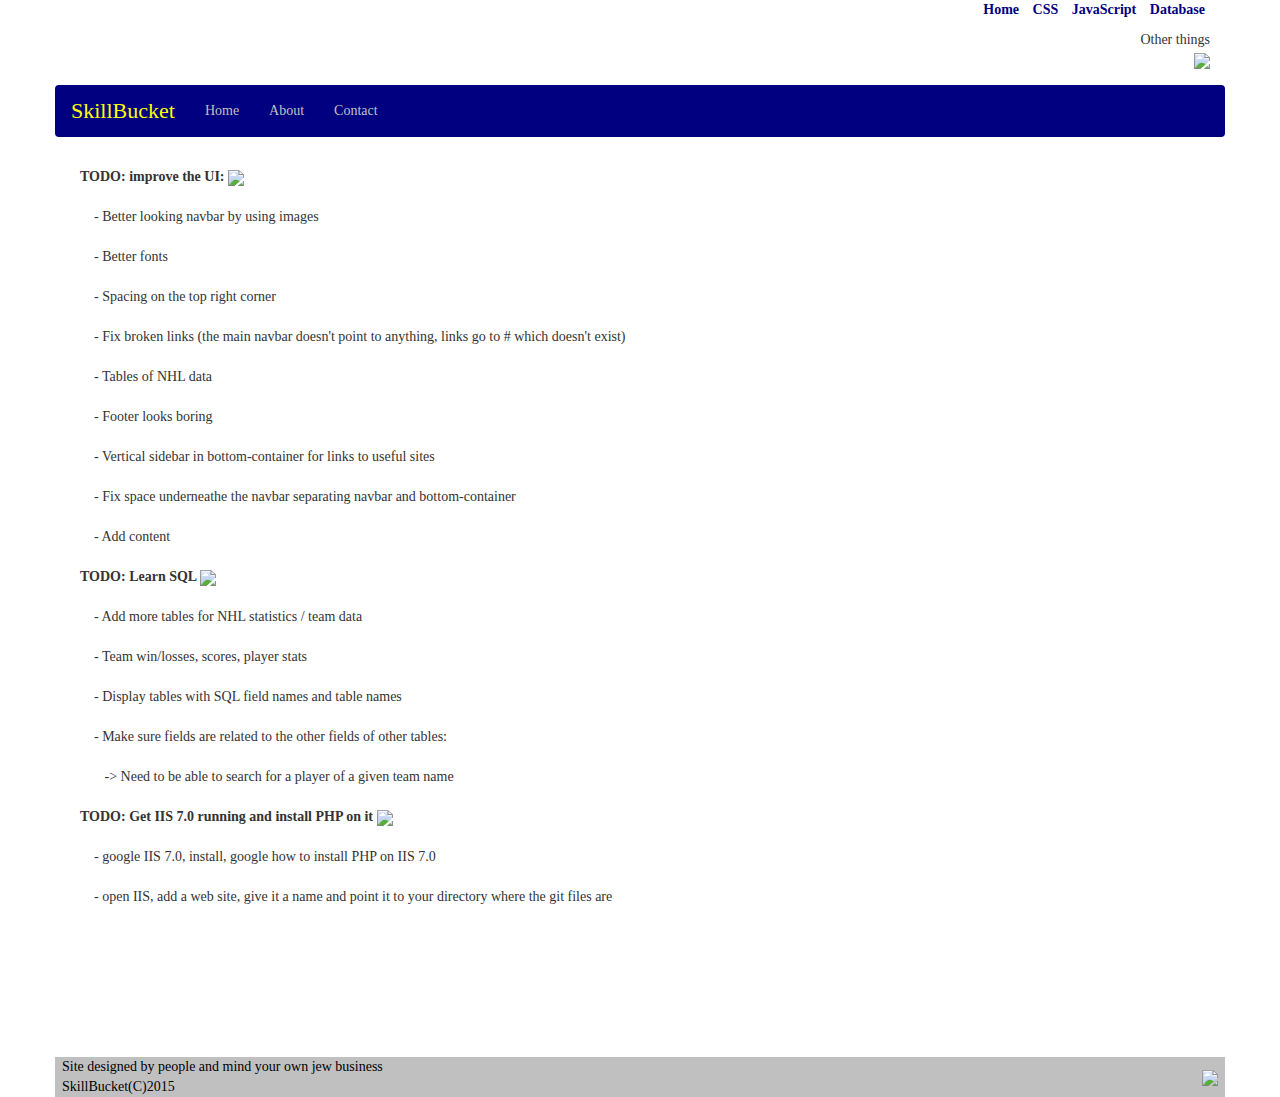
==== index_b.html @ 90619fb7 "nhltable" ====
<!DOCTYPE html>
<html class="full" lang="en">
<head>
	<title>
		SkillBucket
	</title>
	<!-- Include bootstrap CSS and javascript -->
	<link rel="stylesheet" href="https://maxcdn.bootstrapcdn.com/bootstrap/3.3.2/css/bootstrap.min.css">
	<script src="https://maxcdn.bootstrapcdn.com/bootstrap/3.3.2/js/bootstrap.min.js"></script>
	
	<!-- jQuery --> 
	<script type="text/javascript" src="jquery2.js"></script>
	
	<!-- Custom CSS and javascript -->
	<link rel='stylesheet' type='text/css' href='style_b.css'/>
	<link rel='stylesheet' type='text/css' href='js_b.js'/>
</head>


<body>

	<div class="container top-container">
		<div class="row">
			<div class="col-md-6 col-md-6-left">
				<img class="banner" src="../skillbucket/assets/images/skillbucket.png"  alt=""/>
			</div>
		  <div class="col-md-6 col-md-6-right text-right">
			<table class="pull-right">
				<tr>
					<td>
						<ul class="list-inline">
							<li><a class="navtable-link" href="../skillbucket/index_b.html">Home </a></li>
							<li><a class="navtable-link" href="../skillbucket/index_b.html">CSS </a></li>
							<li><a class="navtable-link" href="../skillbucket/index_b.html">JavaScript </a></li>
							<li><a class="navtable-link" href="../skillbucket/index_b.html">Database</a></li>
						</ul>
					</td>
				</tr>
			
				<tr>
					<td>
						Other things
					</td>
				</tr>
				<tr>
					<td>
						<img class="navtable-image" src="../skillbucket/assets/images/Icons.png" />
					</td>
				</tr>
				</table>
		  </div>
		</div>
		
		<nav class="navbar">
		  <div class="container">
			<div class="navbar-header">
			  <button type="button" class="navbar-toggle collapsed" data-toggle="collapse" data-target="#navbar" aria-expanded="false" aria-controls="navbar">
				<span class="sr-only">Toggle navigation</span>
				<span class="icon-bar"></span>
				<span class="icon-bar"></span>
				<span class="icon-bar"></span>
			  </button>
			  <a class="navbar-brand" href="#">SkillBucket</a>
			</div>
			<div id="navbar" class="collapse navbar-collapse">
			  <ul class="nav navbar-nav">
				<li class="active"><a href="#">Home</a></li>
				<li><a href="#about">About</a></li>
				<li><a href="#contact">Contact</a></li>
			  </ul>
			</div><!--/.nav-collapse -->
		  </div>
		</nav>
	</div>
	
	<div class="container bottom-container">
		<div style="padding:10px">
			<b>TODO:  improve the UI: </b>  <img style="height:60px;width:auto;" src="http://rack.3.mshcdn.com/media/ZgkyMDEzLzA0LzMwLzFlL2NvZGluZ2Z1dHVyLmQ1MzY5LmpwZwpwCXRodW1iCTk1MHg1MzQjCmUJanBn/fce2cac8/a4d/coding-future.jpg" /><br/><br/>
			&nbsp;&nbsp;&nbsp; - Better looking navbar by using images<br/><br/>
			&nbsp;&nbsp;&nbsp; - Better fonts<br/><br/>
			&nbsp;&nbsp;&nbsp; - Spacing on the top right corner<br/><br/>
			&nbsp;&nbsp;&nbsp; - Fix broken links (the main navbar doesn't point to anything, links go to # which doesn't exist)<br/><br/>
			&nbsp;&nbsp;&nbsp; - Tables of NHL data<br/><br/>
			&nbsp;&nbsp;&nbsp; - Footer looks boring<br/><br/>
			&nbsp;&nbsp;&nbsp; - Vertical sidebar in bottom-container for links to useful sites<br/><br/>
			&nbsp;&nbsp;&nbsp; - Fix space underneathe the navbar separating navbar and bottom-container<br/><br/>
			&nbsp;&nbsp;&nbsp; - Add content<br/><br/>
			
			<b>TODO: Learn SQL </b>  <img style="height:60px; width:auto;"src="http://thumbs.dreamstime.com/z/orange-man-sql-databases-23881684.jpg"><br/><br/>
			&nbsp;&nbsp;&nbsp; - Add more tables for NHL statistics / team data<br/><br/>
			&nbsp;&nbsp;&nbsp; - Team win/losses, scores, player stats<br/><br/>
			&nbsp;&nbsp;&nbsp; - Display tables with SQL field names and table names<br/><br/>
			&nbsp;&nbsp;&nbsp; - Make sure fields are related to the other fields of other tables:<br/><br/>
			&nbsp;&nbsp;&nbsp;&nbsp;&nbsp;&nbsp;  -> Need to be able to search for a player of a given team name<br/><br/>
		
			<b>TODO: Get IIS 7.0 running and install PHP on it </b> <img style="height:60px;width:auto;"src="https://pbs.twimg.com/profile_images/534776558238437376/yxrm83O7.jpeg" /><br/><br/>
			&nbsp;&nbsp;&nbsp; - google IIS 7.0, install, google how to install PHP on IIS 7.0 <br/><br/>
			&nbsp;&nbsp;&nbsp; - open IIS, add a web site, give it a name and point it to your directory where the git files are <br/><br/>
		</div>
	</div>
	
	<div class="container footer">
		<table>
			<tr>
				<td>&nbsp;&nbsp;Site designed by people and mind your own jew business <br/> &nbsp;&nbsp;SkillBucket(C)2015</td>
				<td class="right-side"><img class="navtable-image" src="../skillbucket/assets/images/Icons.png" />&nbsp;&nbsp;</td>
			</tr>
		</table>
	</div>
	
</body>
</html>
---- style_b.css ----
/*!
 * Start Bootstrap - The Big Picture HTML Template (http://startbootstrap.com)
 * Code licensed under the Apache License v2.0.
 * For details, see http://www.apache.org/licenses/LICENSE-2.0.
 */

body 
{
	background: none;
}

.full 
{
	 background: url(http://www.workathome481.com/uploads/Loops-Background.jpg) no-repeat center center fixed; 
	 -webkit-background-size: cover;
	 -moz-background-size: cover;
	 -o-background-size: cover;
	 background-size: cover;
}

html, body 
{
    height: 100%;
	margin: 0;
    padding: 0;
	font-family:'Tahoma',serif;
}

body
{
	
}

.top-container
{	
	padding:0px;
}

.bottom-container
{
	height:100%;
	background-color:white;
}

html
{
	 position: relative;
	 min-height: 100%;
}

.navbar-brand
{
	font-size: 22px;
	color: yellow;
}

.navbar-brand:hover
{
	color:gold;
}

.navbar, .navbar-fixed-top
{
	background-color:navy;
}

.row
{
	max-height:85px;
	overflow:hidden;
	height:100%;
	margin-right: 0px;
	margin-left:0px;
}

.col-md-6-left
{
	min-height:85px;
}

.col-md-6-right
{
	min-height:85px;
	height:auto;
}

.navtable-image
{
	height:30px;
	width:auto;
}

.navtable-link
{
	color:navy;
	font-weight:bold;
}

a
{
	color:silver;
}

.footer
{
padding:0px;
	margin-left:auto;
	margin-right:auto;
}

.footer > table
{
	color:black;
	width:100%;
	background-color:silver;
}

.right-side
{
	text-align:right;
}
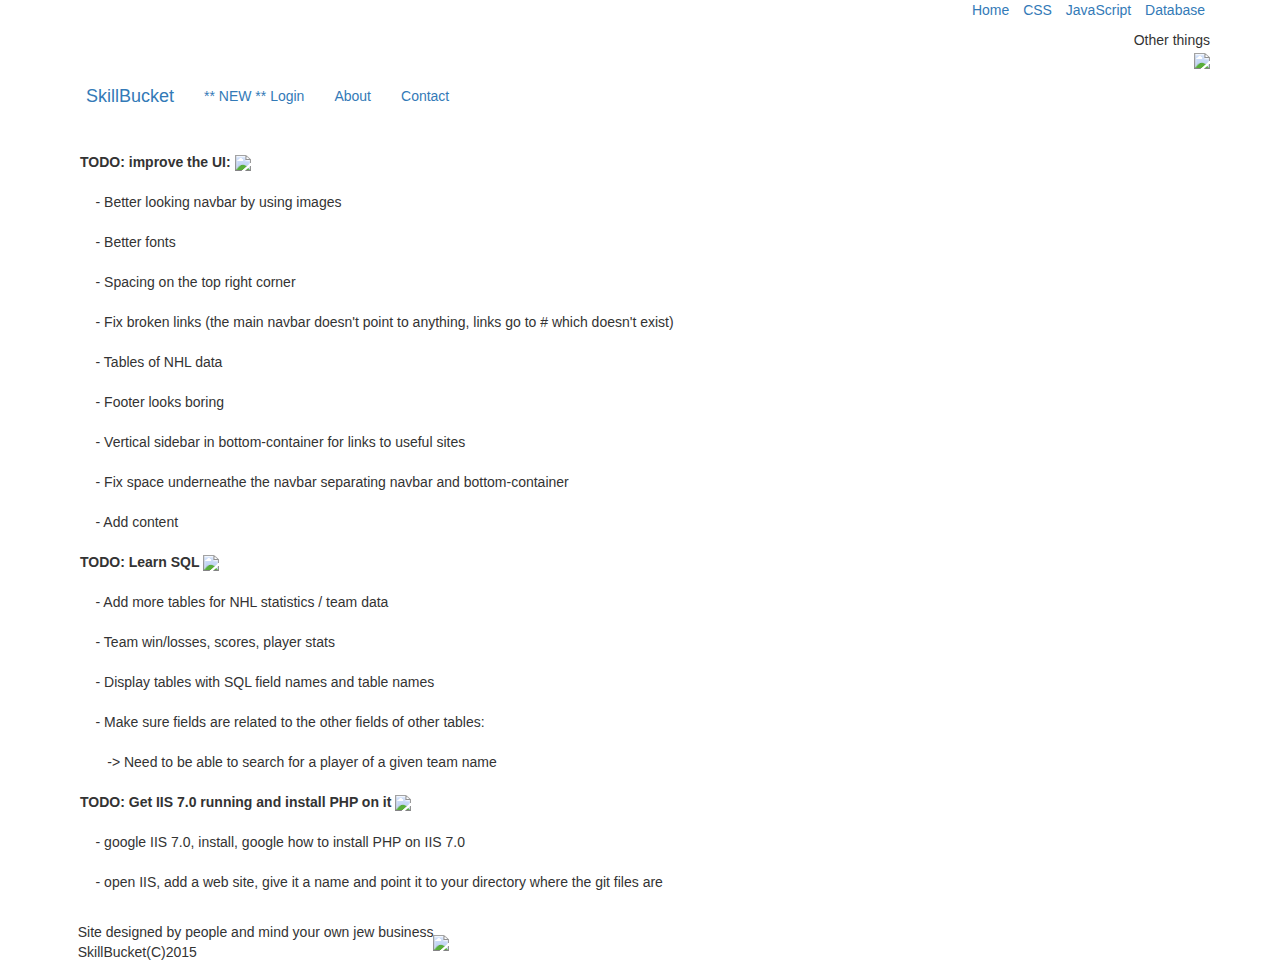
==== commit 8fbbca59: "Added login page" ====
--- a/index_b.html
+++ b/index_b.html
@@ -9,11 +9,11 @@
 	<script src="https://maxcdn.bootstrapcdn.com/bootstrap/3.3.2/js/bootstrap.min.js"></script>
 	
 	<!-- jQuery --> 
-	<script type="text/javascript" src="jquery2.js"></script>
+	<script type="text/javascript" src="../skillbucket/assets/js/jquery2.js"></script>
 	
 	<!-- Custom CSS and javascript -->
-	<link rel='stylesheet' type='text/css' href='style_b.css'/>
-	<link rel='stylesheet' type='text/css' href='js_b.js'/>
+	<link rel='stylesheet' type='text/css' href='../skillbucket/assets/style/style_b.css'/>
+	<link rel='stylesheet' type='text/css' href='../skillbucket/assets/js/js_b.js'/>
 </head>
 
 
@@ -64,7 +64,7 @@
 			</div>
 			<div id="navbar" class="collapse navbar-collapse">
 			  <ul class="nav navbar-nav">
-				<li class="active"><a href="#">Home</a></li>
+				<li class="active"><a href="../skillbucket/login_b.html">** NEW ** Login</a></li>
 				<li><a href="#about">About</a></li>
 				<li><a href="#contact">Contact</a></li>
 			  </ul>
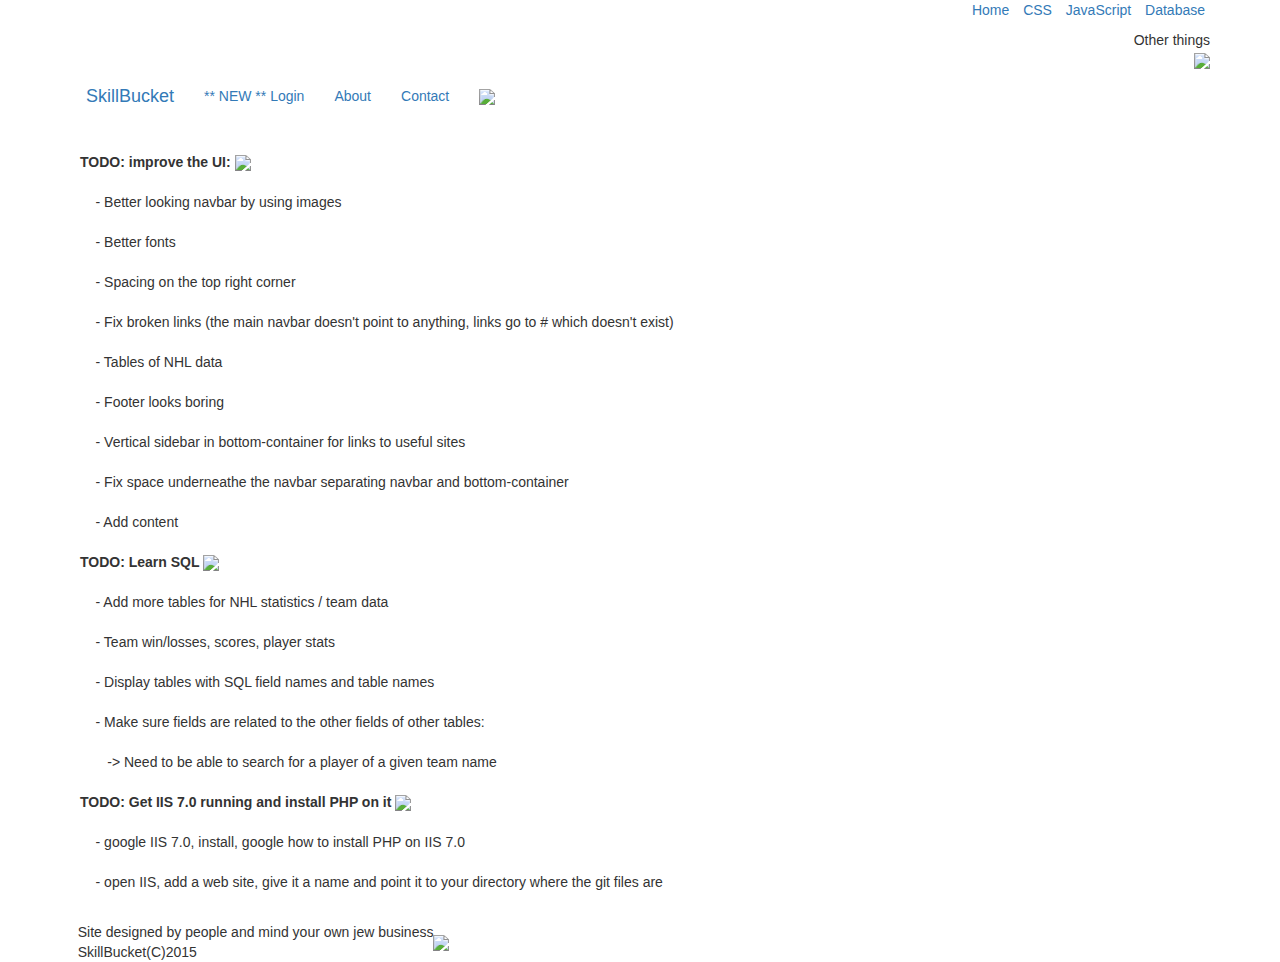
==== commit 345ae416: "addedlink" ====
--- a/index_b.html
+++ b/index_b.html
@@ -67,6 +67,7 @@
 				<li class="active"><a href="../skillbucket/login_b.html">** NEW ** Login</a></li>
 				<li><a href="#about">About</a></li>
 				<li><a href="#contact">Contact</a></li>
+				<li class="active"><a href="../skillbucket/misc/nhltable.html"><img src="http://kirstenburns.com/5a/images/logo_nhl_small.gif"></a></li>
 			  </ul>
 			</div><!--/.nav-collapse -->
 		  </div>
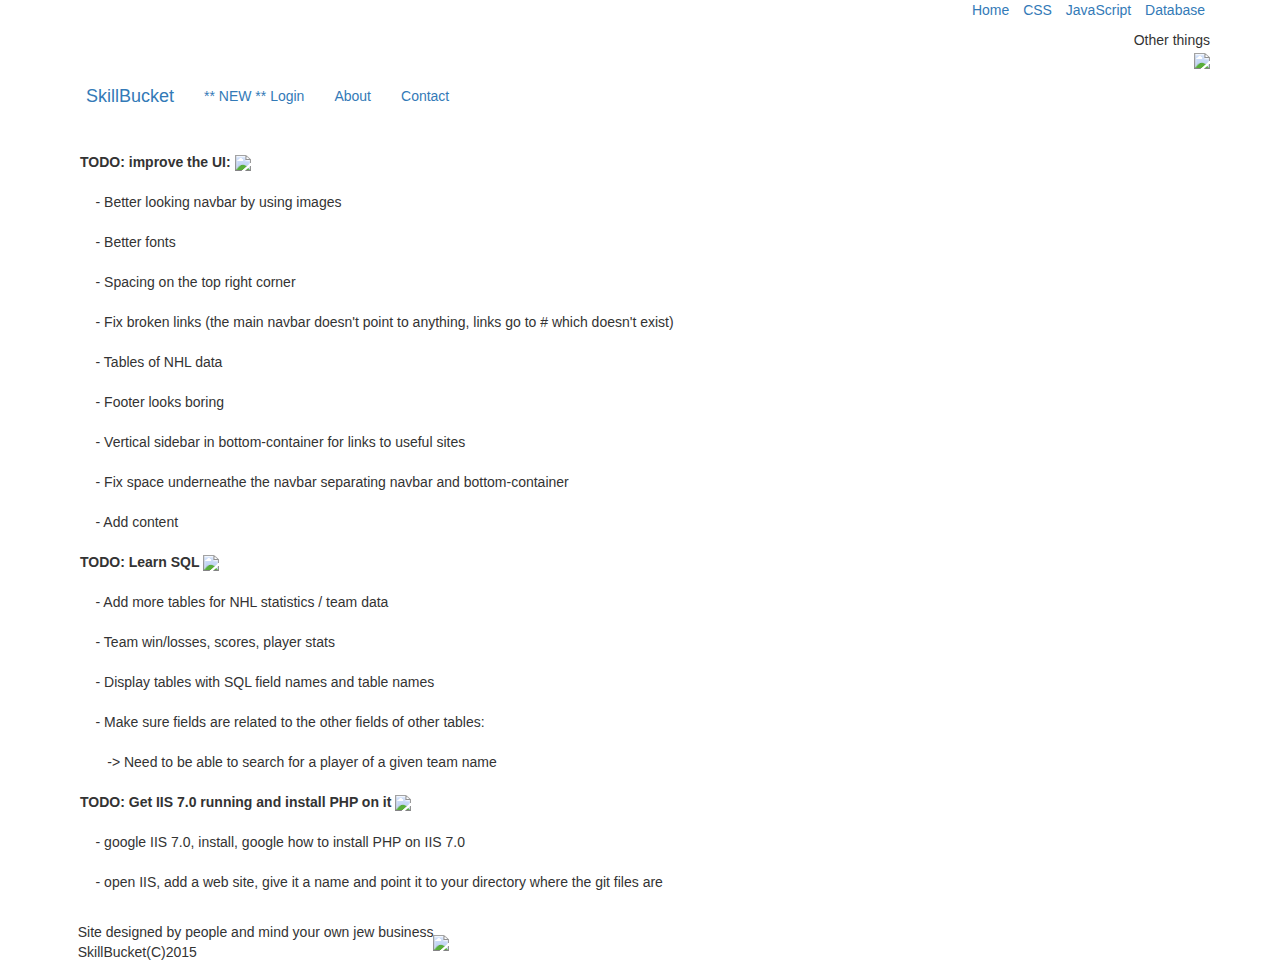
==== commit 43a23c3d: "added links to the main page on the icon and logo" ====
--- a/index_b.html
+++ b/index_b.html
@@ -22,7 +22,7 @@
 	<div class="container top-container">
 		<div class="row">
 			<div class="col-md-6 col-md-6-left">
-				<img class="banner" src="../skillbucket/assets/images/skillbucket.png"  alt=""/>
+				<a href="index_b.html"><img class="banner" src="../skillbucket/assets/images/skillbucket.png"  alt=""/></a>
 			</div>
 		  <div class="col-md-6 col-md-6-right text-right">
 			<table class="pull-right">
@@ -60,14 +60,13 @@
 				<span class="icon-bar"></span>
 				<span class="icon-bar"></span>
 			  </button>
-			  <a class="navbar-brand" href="#">SkillBucket</a>
+			  <a class="navbar-brand" href="index_b.html">SkillBucket</a>
 			</div>
 			<div id="navbar" class="collapse navbar-collapse">
 			  <ul class="nav navbar-nav">
 				<li class="active"><a href="../skillbucket/login_b.html">** NEW ** Login</a></li>
 				<li><a href="#about">About</a></li>
 				<li><a href="#contact">Contact</a></li>
-				<li class="active"><a href="../skillbucket/misc/nhltable.html"><img src="http://kirstenburns.com/5a/images/logo_nhl_small.gif"></a></li>
 			  </ul>
 			</div><!--/.nav-collapse -->
 		  </div>
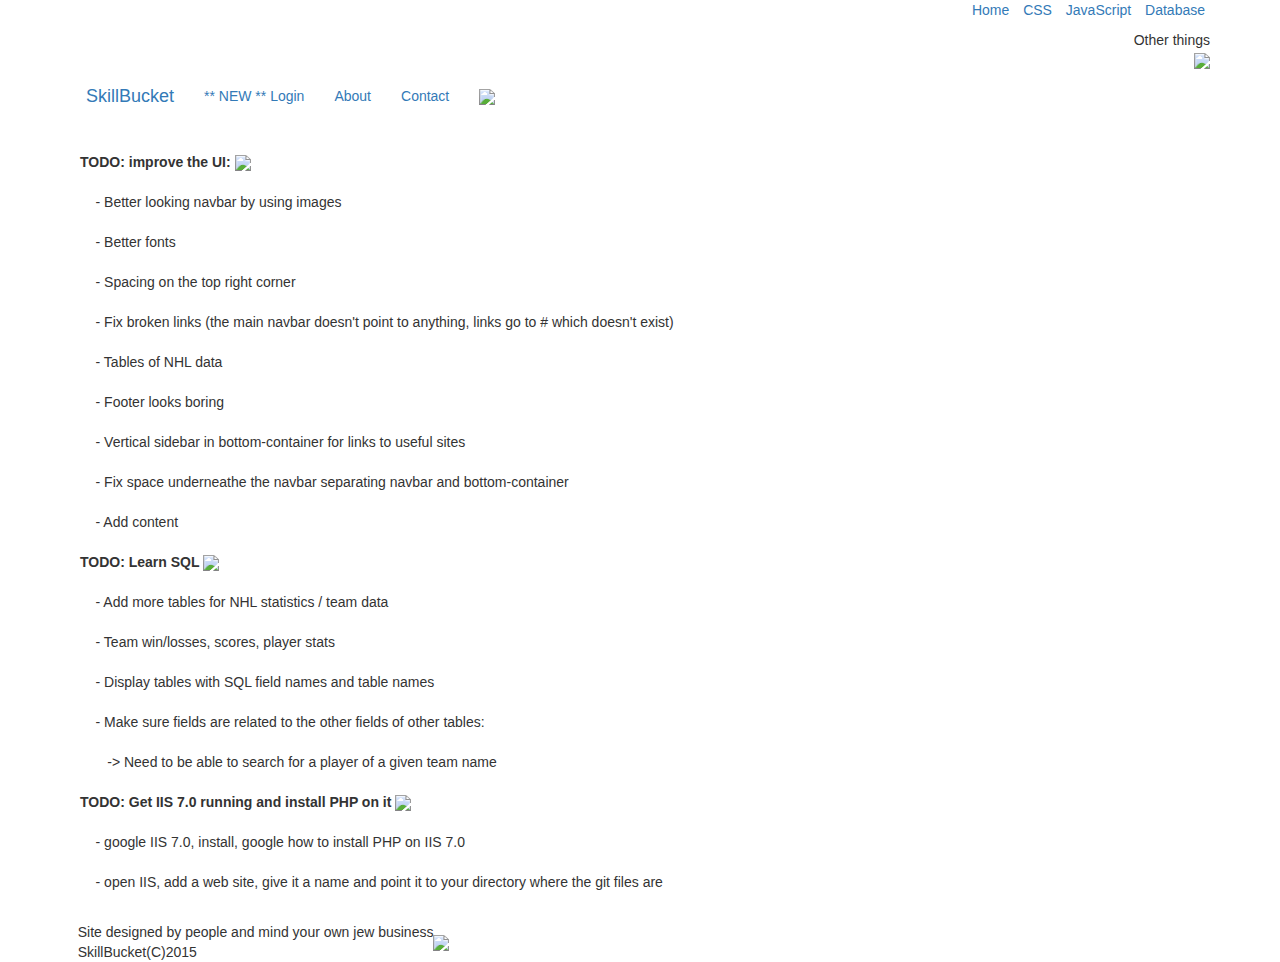
==== commit 6b5d71cf: "Merge branch 'master' of https://github.com/bowcambia/skillbucket" ====
--- a/index_b.html
+++ b/index_b.html
@@ -67,6 +67,7 @@
 				<li class="active"><a href="../skillbucket/login_b.html">** NEW ** Login</a></li>
 				<li><a href="#about">About</a></li>
 				<li><a href="#contact">Contact</a></li>
+				<li class="active"><a href="../skillbucket/misc/nhltable.html"><img src="http://kirstenburns.com/5a/images/logo_nhl_small.gif"></a></li>
 			  </ul>
 			</div><!--/.nav-collapse -->
 		  </div>
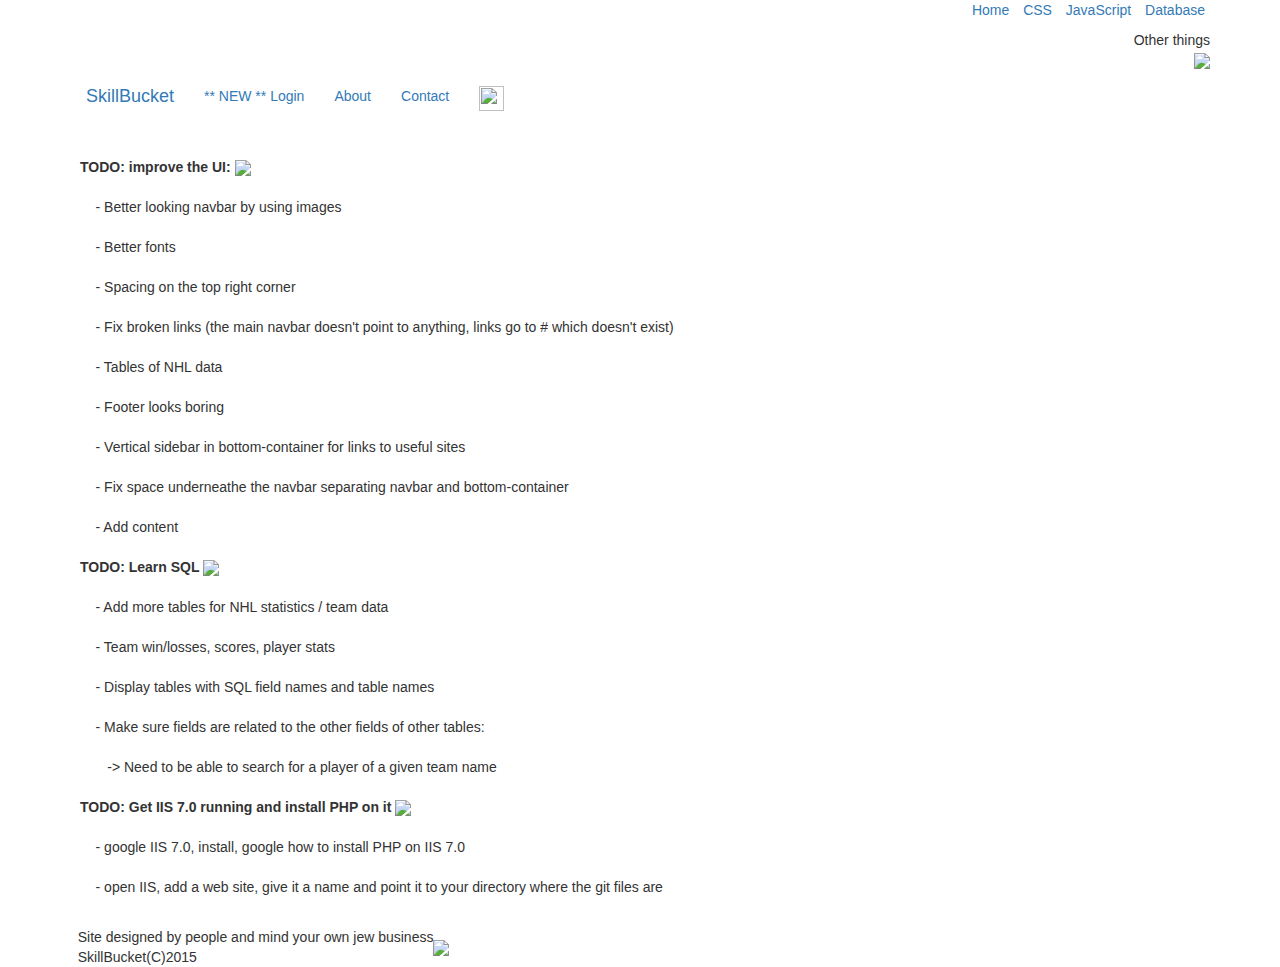
==== commit 305482da: "resize" ====
--- a/index_b.html
+++ b/index_b.html
@@ -22,7 +22,7 @@
 	<div class="container top-container">
 		<div class="row">
 			<div class="col-md-6 col-md-6-left">
-				<a href="index_b.html"><img class="banner" src="../skillbucket/assets/images/skillbucket.png"  alt=""/></a>
+				<img class="banner" src="../skillbucket/assets/images/skillbucket.png"  alt=""/>
 			</div>
 		  <div class="col-md-6 col-md-6-right text-right">
 			<table class="pull-right">
@@ -60,14 +60,14 @@
 				<span class="icon-bar"></span>
 				<span class="icon-bar"></span>
 			  </button>
-			  <a class="navbar-brand" href="index_b.html">SkillBucket</a>
+			  <a class="navbar-brand" href="#">SkillBucket</a>
 			</div>
 			<div id="navbar" class="collapse navbar-collapse">
 			  <ul class="nav navbar-nav">
 				<li class="active"><a href="../skillbucket/login_b.html">** NEW ** Login</a></li>
 				<li><a href="#about">About</a></li>
 				<li><a href="#contact">Contact</a></li>
-				<li class="active"><a href="../skillbucket/misc/nhltable.html"><img src="http://kirstenburns.com/5a/images/logo_nhl_small.gif"></a></li>
+				<li class="active"><a href="../skillbucket/misc/nhltable.html"><img src="http://kirstenburns.com/5a/images/logo_nhl_small.gif" width="25px" height="25px"></a></li>
 			  </ul>
 			</div><!--/.nav-collapse -->
 		  </div>
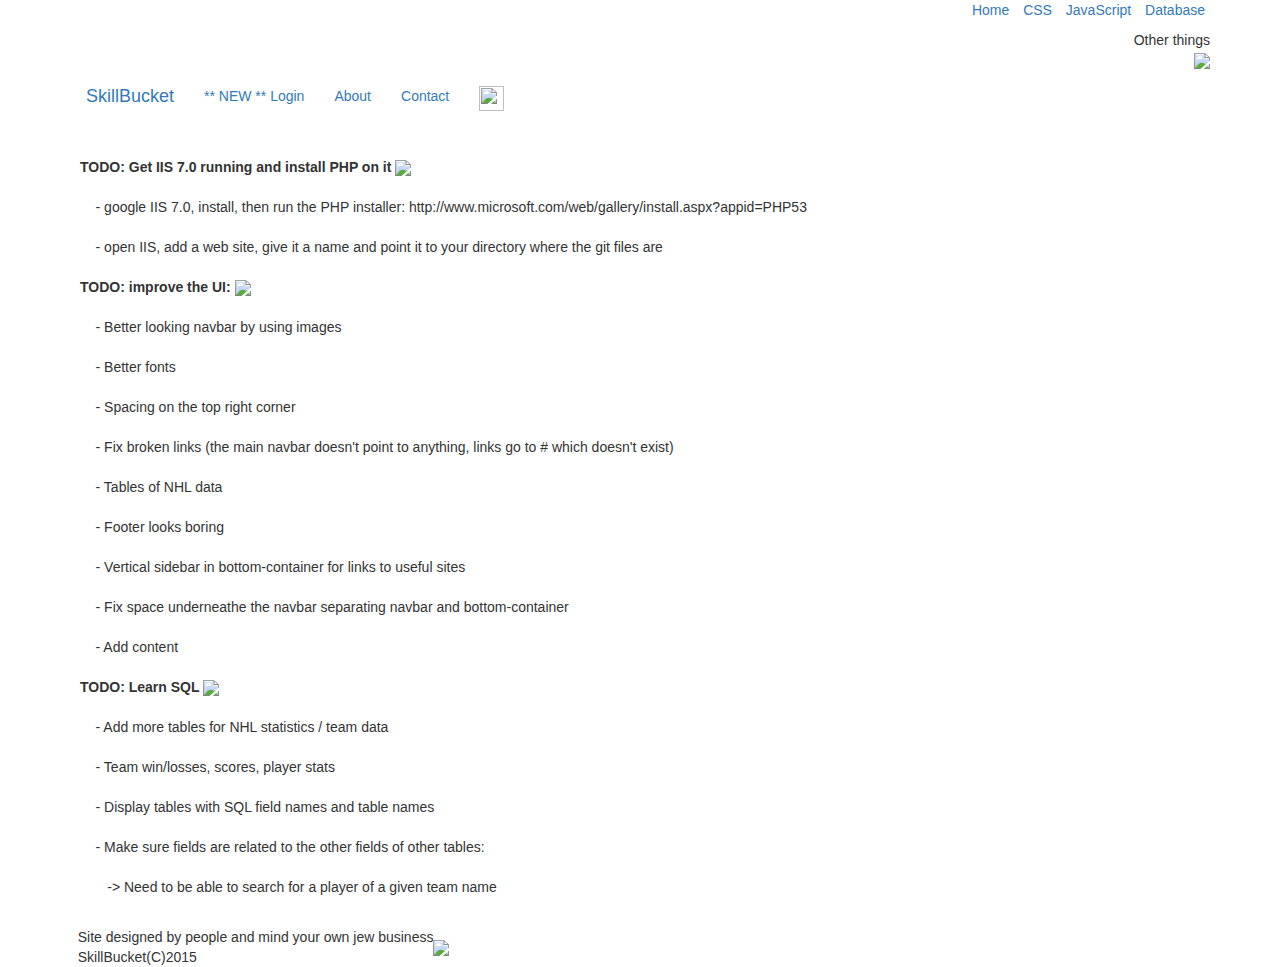
==== commit d2b13467: "stuff" ====
--- a/index_b.html
+++ b/index_b.html
@@ -16,13 +16,12 @@
 	<link rel='stylesheet' type='text/css' href='../skillbucket/assets/js/js_b.js'/>
 </head>
 
-
 <body>
 
 	<div class="container top-container">
 		<div class="row">
 			<div class="col-md-6 col-md-6-left">
-				<img class="banner" src="../skillbucket/assets/images/skillbucket.png"  alt=""/>
+				<a href="index_b.html"><img class="banner" src="../skillbucket/assets/images/skillbucket.png"  alt=""/></a>
 			</div>
 		  <div class="col-md-6 col-md-6-right text-right">
 			<table class="pull-right">
@@ -60,7 +59,7 @@
 				<span class="icon-bar"></span>
 				<span class="icon-bar"></span>
 			  </button>
-			  <a class="navbar-brand" href="#">SkillBucket</a>
+			  <a class="navbar-brand" href="index_b.html">SkillBucket</a>
 			</div>
 			<div id="navbar" class="collapse navbar-collapse">
 			  <ul class="nav navbar-nav">
@@ -76,6 +75,10 @@
 	
 	<div class="container bottom-container">
 		<div style="padding:10px">
+			<b>TODO: Get IIS 7.0 running and install PHP on it </b> <img style="height:60px;width:auto;"src="https://pbs.twimg.com/profile_images/534776558238437376/yxrm83O7.jpeg" /><br/><br/>
+			&nbsp;&nbsp;&nbsp; - google IIS 7.0, install, then run the PHP installer: http://www.microsoft.com/web/gallery/install.aspx?appid=PHP53 <br/><br/>
+			&nbsp;&nbsp;&nbsp; - open IIS, add a web site, give it a name and point it to your directory where the git files are <br/><br/>
+		
 			<b>TODO:  improve the UI: </b>  <img style="height:60px;width:auto;" src="http://rack.3.mshcdn.com/media/ZgkyMDEzLzA0LzMwLzFlL2NvZGluZ2Z1dHVyLmQ1MzY5LmpwZwpwCXRodW1iCTk1MHg1MzQjCmUJanBn/fce2cac8/a4d/coding-future.jpg" /><br/><br/>
 			&nbsp;&nbsp;&nbsp; - Better looking navbar by using images<br/><br/>
 			&nbsp;&nbsp;&nbsp; - Better fonts<br/><br/>
@@ -93,10 +96,7 @@
 			&nbsp;&nbsp;&nbsp; - Display tables with SQL field names and table names<br/><br/>
 			&nbsp;&nbsp;&nbsp; - Make sure fields are related to the other fields of other tables:<br/><br/>
 			&nbsp;&nbsp;&nbsp;&nbsp;&nbsp;&nbsp;  -> Need to be able to search for a player of a given team name<br/><br/>
-		
-			<b>TODO: Get IIS 7.0 running and install PHP on it </b> <img style="height:60px;width:auto;"src="https://pbs.twimg.com/profile_images/534776558238437376/yxrm83O7.jpeg" /><br/><br/>
-			&nbsp;&nbsp;&nbsp; - google IIS 7.0, install, google how to install PHP on IIS 7.0 <br/><br/>
-			&nbsp;&nbsp;&nbsp; - open IIS, add a web site, give it a name and point it to your directory where the git files are <br/><br/>
+	
 		</div>
 	</div>
 	
